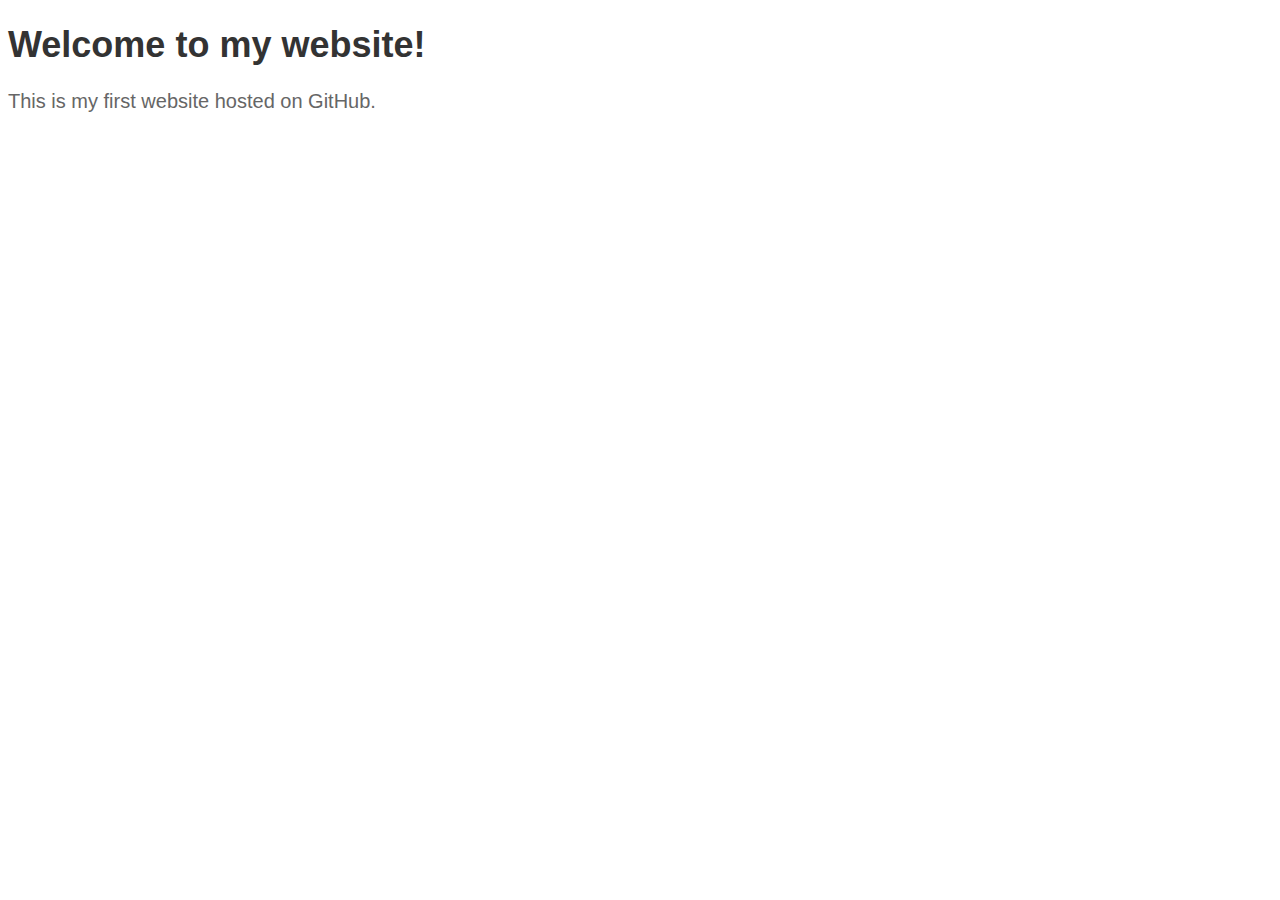
==== index.html @ 70d8da52 "Create index.html" ====
<!DOCTYPE html>
<html>
<head>
  <title>My Website</title>
  <style>
    body {
      font-family: Arial, sans-serif;
      font-size: 16px;
    }
    h1 {
      color: #333;
      font-size: 36px;
    }
    p {
      color: #666;
      font-size: 20px;
    }
  </style>
</head>
<body>
  <h1>Welcome to my website!</h1>
  <p>This is my first website hosted on GitHub.</p>
</body>
</html>
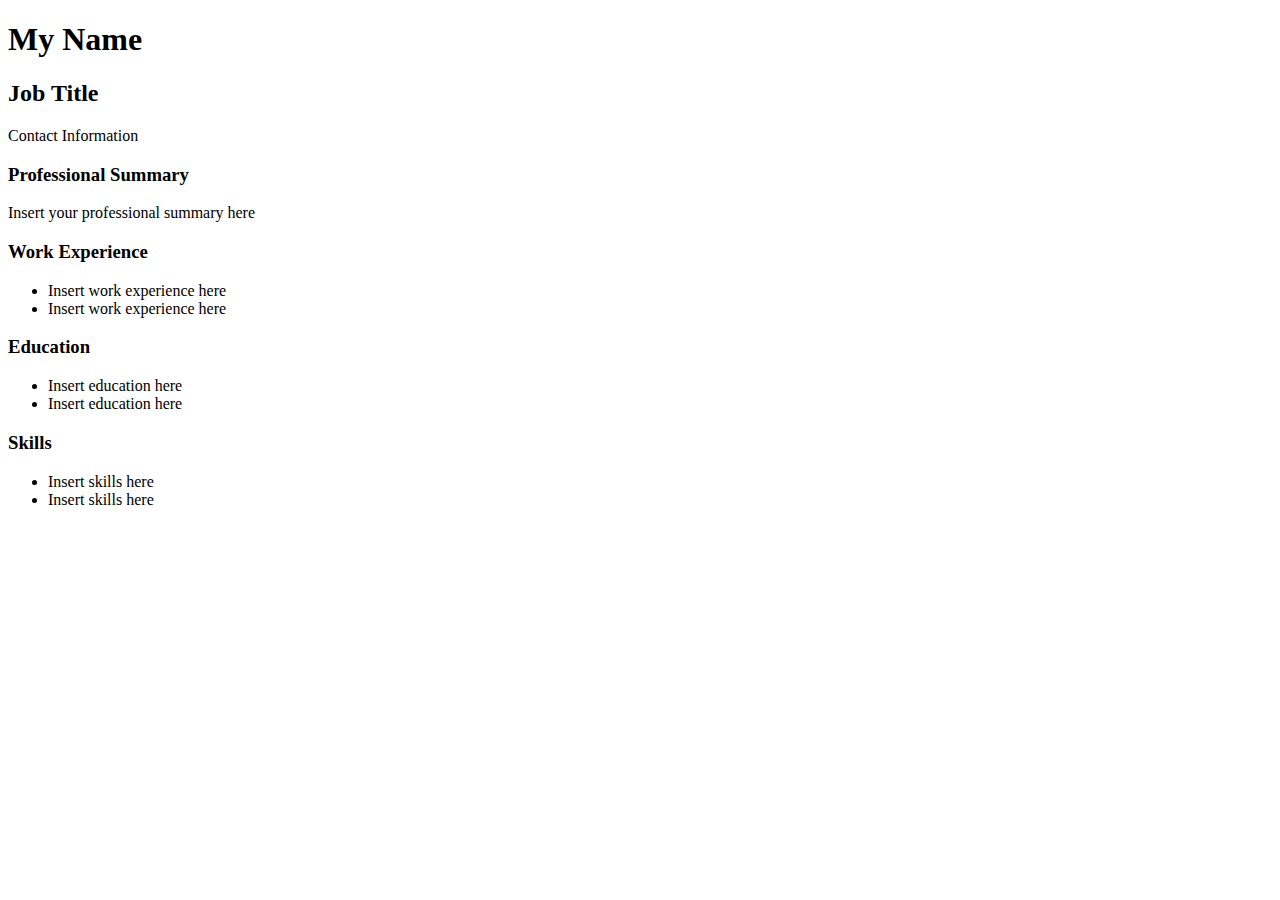
==== commit 799c9177: "Update index.html" ====
--- a/index.html
+++ b/index.html
@@ -1,24 +1,34 @@
 <!DOCTYPE html>
 <html>
-<head>
-  <title>My Website</title>
-  <style>
-    body {
-      font-family: Arial, sans-serif;
-      font-size: 16px;
-    }
-    h1 {
-      color: #333;
-      font-size: 36px;
-    }
-    p {
-      color: #666;
-      font-size: 20px;
-    }
-  </style>
-</head>
-<body>
-  <h1>Welcome to my website!</h1>
-  <p>This is my first website hosted on GitHub.</p>
-</body>
+  <head>
+    <meta charset="UTF-8">
+    <title>My Resume</title>
+    <link rel="stylesheet" href="style.css">
+  </head>
+  <body>
+    <div id="header">
+      <h1>My Name</h1>
+      <h2>Job Title</h2>
+      <p>Contact Information</p>
+    </div>
+    <div id="content">
+      <h3>Professional Summary</h3>
+      <p>Insert your professional summary here</p>
+      <h3>Work Experience</h3>
+      <ul>
+        <li>Insert work experience here</li>
+        <li>Insert work experience here</li>
+      </ul>
+      <h3>Education</h3>
+      <ul>
+        <li>Insert education here</li>
+        <li>Insert education here</li>
+      </ul>
+      <h3>Skills</h3>
+      <ul>
+        <li>Insert skills here</li>
+        <li>Insert skills here</li>
+      </ul>
+    </div>
+  </body>
 </html>
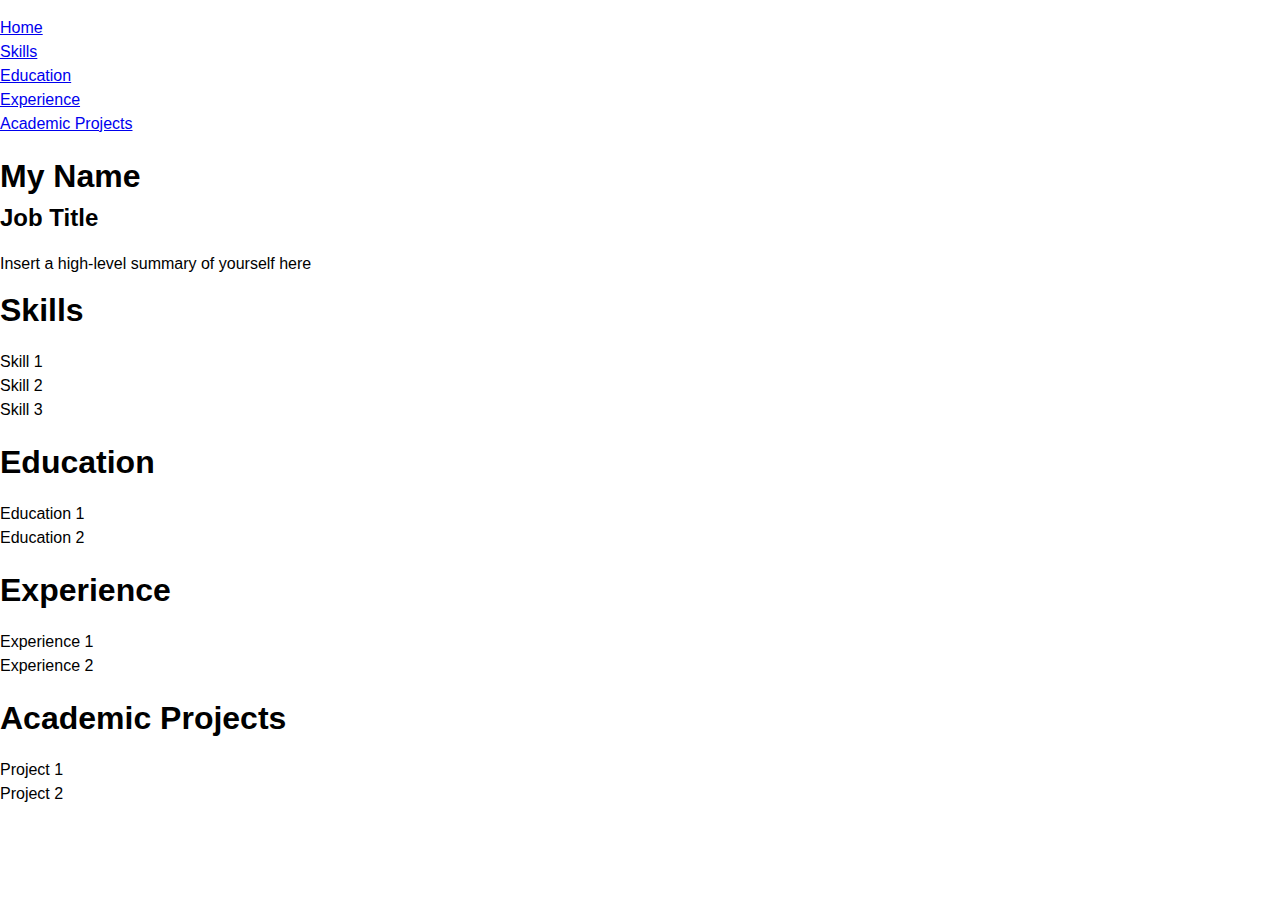
==== commit 1b0a8f2d: "Update index.html" ====
--- a/index.html
+++ b/index.html
@@ -2,32 +2,51 @@
 <html>
   <head>
     <meta charset="UTF-8">
-    <title>My Resume</title>
+    <title>My GitHub Profile</title>
     <link rel="stylesheet" href="style.css">
   </head>
   <body>
-    <div id="header">
+    <nav>
+      <ul>
+        <li><a href="#home">Home</a></li>
+        <li><a href="#skills">Skills</a></li>
+        <li><a href="#education">Education</a></li>
+        <li><a href="#experience">Experience</a></li>
+        <li><a href="#projects">Academic Projects</a></li>
+      </ul>
+    </nav>
+    <div id="home">
       <h1>My Name</h1>
       <h2>Job Title</h2>
-      <p>Contact Information</p>
+      <p>Insert a high-level summary of yourself here</p>
     </div>
-    <div id="content">
-      <h3>Professional Summary</h3>
-      <p>Insert your professional summary here</p>
-      <h3>Work Experience</h3>
+    <div id="skills">
+      <h1>Skills</h1>
       <ul>
-        <li>Insert work experience here</li>
-        <li>Insert work experience here</li>
+        <li>Skill 1</li>
+        <li>Skill 2</li>
+        <li>Skill 3</li>
       </ul>
-      <h3>Education</h3>
+    </div>
+    <div id="education">
+      <h1>Education</h1>
       <ul>
-        <li>Insert education here</li>
-        <li>Insert education here</li>
+        <li>Education 1</li>
+        <li>Education 2</li>
       </ul>
-      <h3>Skills</h3>
+    </div>
+    <div id="experience">
+      <h1>Experience</h1>
       <ul>
-        <li>Insert skills here</li>
-        <li>Insert skills here</li>
+        <li>Experience 1</li>
+        <li>Experience 2</li>
+      </ul>
+    </div>
+    <div id="projects">
+      <h1>Academic Projects</h1>
+      <ul>
+        <li>Project 1</li>
+        <li>Project 2</li>
       </ul>
     </div>
   </body>
--- a/style.css
+++ b/style.css
@@ -0,0 +1,43 @@
+body {
+  font-family: Arial, sans-serif;
+  font-size: 16px;
+  line-height: 1.5;
+  margin: 0;
+  padding: 0;
+}
+
+#header {
+  background-color: #003366;
+  color: #fff;
+  padding: 20px;
+}
+
+h1, h2 {
+  margin: 0;
+}
+
+#content {
+  margin: 20px;
+}
+
+h3 {
+  margin-top: 20px;
+}
+
+ul {
+  list-style-type: none;
+  padding: 0;
+}
+
+li::before {
+  content: "•";
+  color: #003366;
+  font-weight: bold;
+  display: inline-block;
+  width: 1em;
+  margin-left: -1em;
+}
+
+p {
+  margin-bottom: 10px;
+}
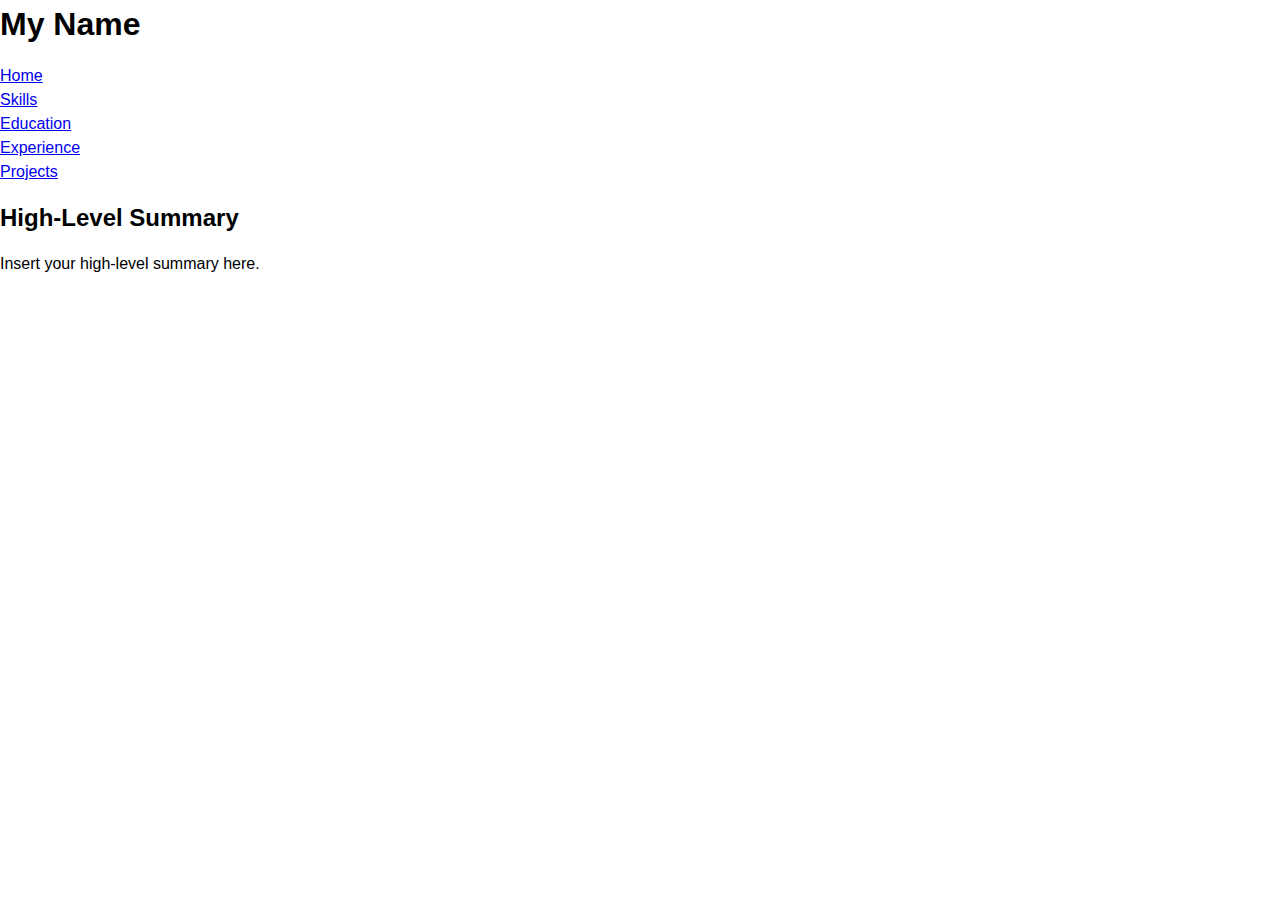
==== commit 17011391: "Update index.html" ====
--- a/index.html
+++ b/index.html
@@ -2,52 +2,25 @@
 <html>
   <head>
     <meta charset="UTF-8">
-    <title>My GitHub Profile</title>
+    <title>My Name - Home</title>
     <link rel="stylesheet" href="style.css">
   </head>
   <body>
-    <nav>
-      <ul>
-        <li><a href="#home">Home</a></li>
-        <li><a href="#skills">Skills</a></li>
-        <li><a href="#education">Education</a></li>
-        <li><a href="#experience">Experience</a></li>
-        <li><a href="#projects">Academic Projects</a></li>
-      </ul>
-    </nav>
-    <div id="home">
+    <header>
       <h1>My Name</h1>
-      <h2>Job Title</h2>
-      <p>Insert a high-level summary of yourself here</p>
-    </div>
-    <div id="skills">
-      <h1>Skills</h1>
-      <ul>
-        <li>Skill 1</li>
-        <li>Skill 2</li>
-        <li>Skill 3</li>
-      </ul>
-    </div>
-    <div id="education">
-      <h1>Education</h1>
-      <ul>
-        <li>Education 1</li>
-        <li>Education 2</li>
-      </ul>
-    </div>
-    <div id="experience">
-      <h1>Experience</h1>
-      <ul>
-        <li>Experience 1</li>
-        <li>Experience 2</li>
-      </ul>
-    </div>
-    <div id="projects">
-      <h1>Academic Projects</h1>
-      <ul>
-        <li>Project 1</li>
-        <li>Project 2</li>
-      </ul>
-    </div>
+      <nav>
+        <ul>
+          <li><a href="home.html">Home</a></li>
+          <li><a href="skills.html">Skills</a></li>
+          <li><a href="education.html">Education</a></li>
+          <li><a href="experience.html">Experience</a></li>
+          <li><a href="projects.html">Projects</a></li>
+        </ul>
+      </nav>
+    </header>
+    <main>
+      <h2>High-Level Summary</h2>
+      <p>Insert your high-level summary here.</p>
+    </main>
   </body>
 </html>
